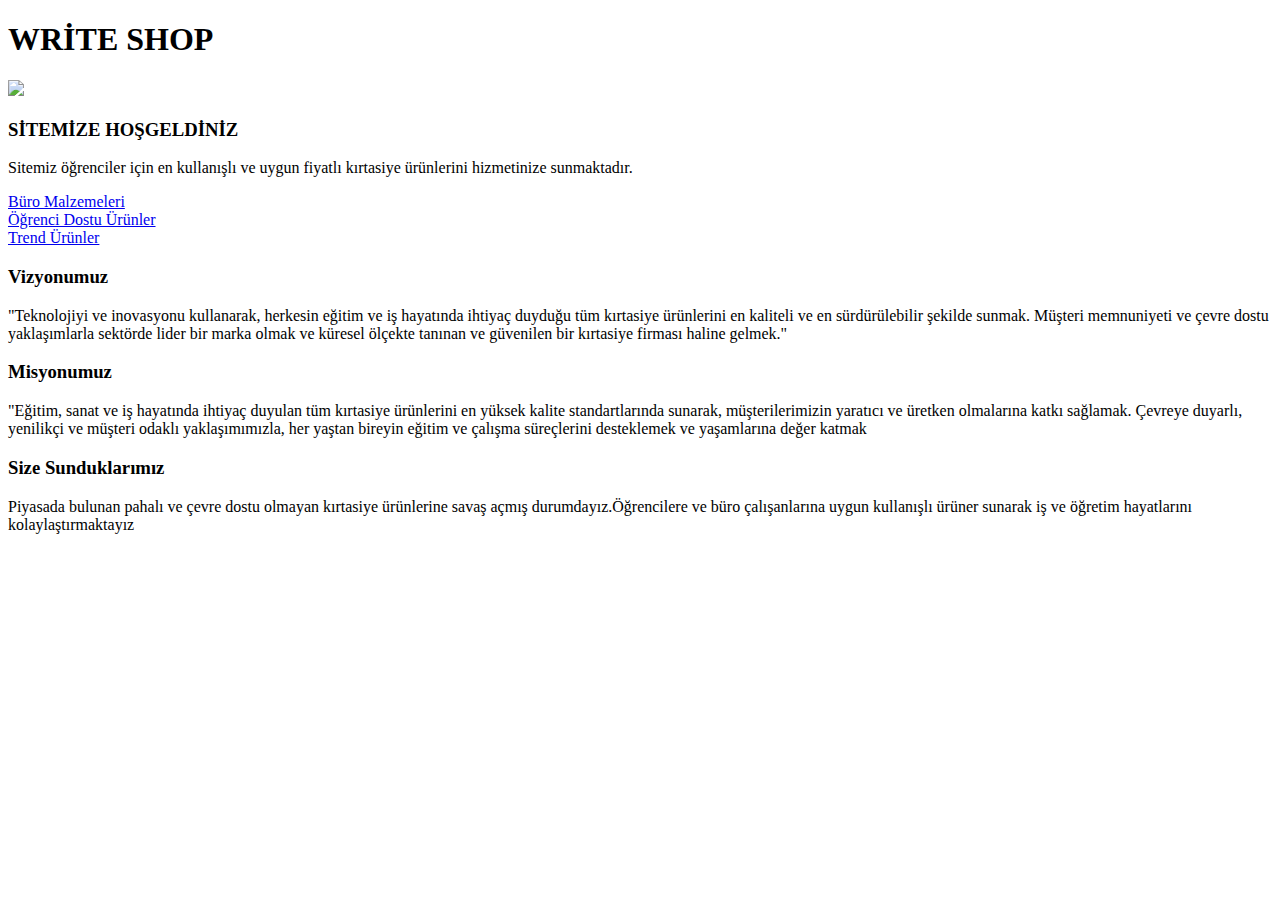
==== index.html @ 9a89c329 "Add files via upload" ====
<!DOCTYPE html>
<html lang="en">
<head>
    <meta charset="UTF-8">
    <meta name="viewport" content="width=device-width, initial-scale=1.0">
    <title>ZEYNEP ÇETİN 232211059</title>
</head>
<body>
   <h1>WRİTE SHOP</h1>
   <img  src="resimler/Ekran Görüntüsü (110).png" weight="200" height="180">
   <h3>SİTEMİZE HOŞGELDİNİZ</h3>
   <p>Sitemiz öğrenciler için en kullanışlı ve uygun fiyatlı kırtasiye ürünlerini hizmetinize sunmaktadır.</p>
   <a href="buromalzemeleri.html">Büro Malzemeleri</a> <br>
   <a href="ogrencidostuurunler.html">Öğrenci Dostu Ürünler</a> <br>
   <a href="trendurunler.html">Trend Ürünler</a>
   <h3>Vizyonumuz</h3> 
   <p>"Teknolojiyi ve inovasyonu kullanarak, herkesin eğitim ve iş hayatında ihtiyaç duyduğu tüm kırtasiye ürünlerini en kaliteli ve en sürdürülebilir şekilde sunmak. Müşteri memnuniyeti ve çevre dostu yaklaşımlarla sektörde lider bir marka olmak ve küresel ölçekte tanınan ve güvenilen bir kırtasiye firması haline gelmek."</p>
   <h3>Misyonumuz</h3>
   <p>"Eğitim, sanat ve iş hayatında ihtiyaç duyulan tüm kırtasiye ürünlerini en yüksek kalite standartlarında sunarak, müşterilerimizin yaratıcı ve üretken olmalarına katkı sağlamak. Çevreye duyarlı, yenilikçi ve müşteri odaklı yaklaşımımızla, her yaştan bireyin eğitim ve çalışma süreçlerini desteklemek ve yaşamlarına değer katmak</p>
<h3>Size Sunduklarımız</h3>
<p>Piyasada bulunan pahalı ve çevre dostu olmayan kırtasiye ürünlerine savaş açmış durumdayız.Öğrencilere ve büro çalışanlarına uygun kullanışlı ürüner sunarak iş ve öğretim hayatlarını kolaylaştırmaktayız</p>
</body>
</html>
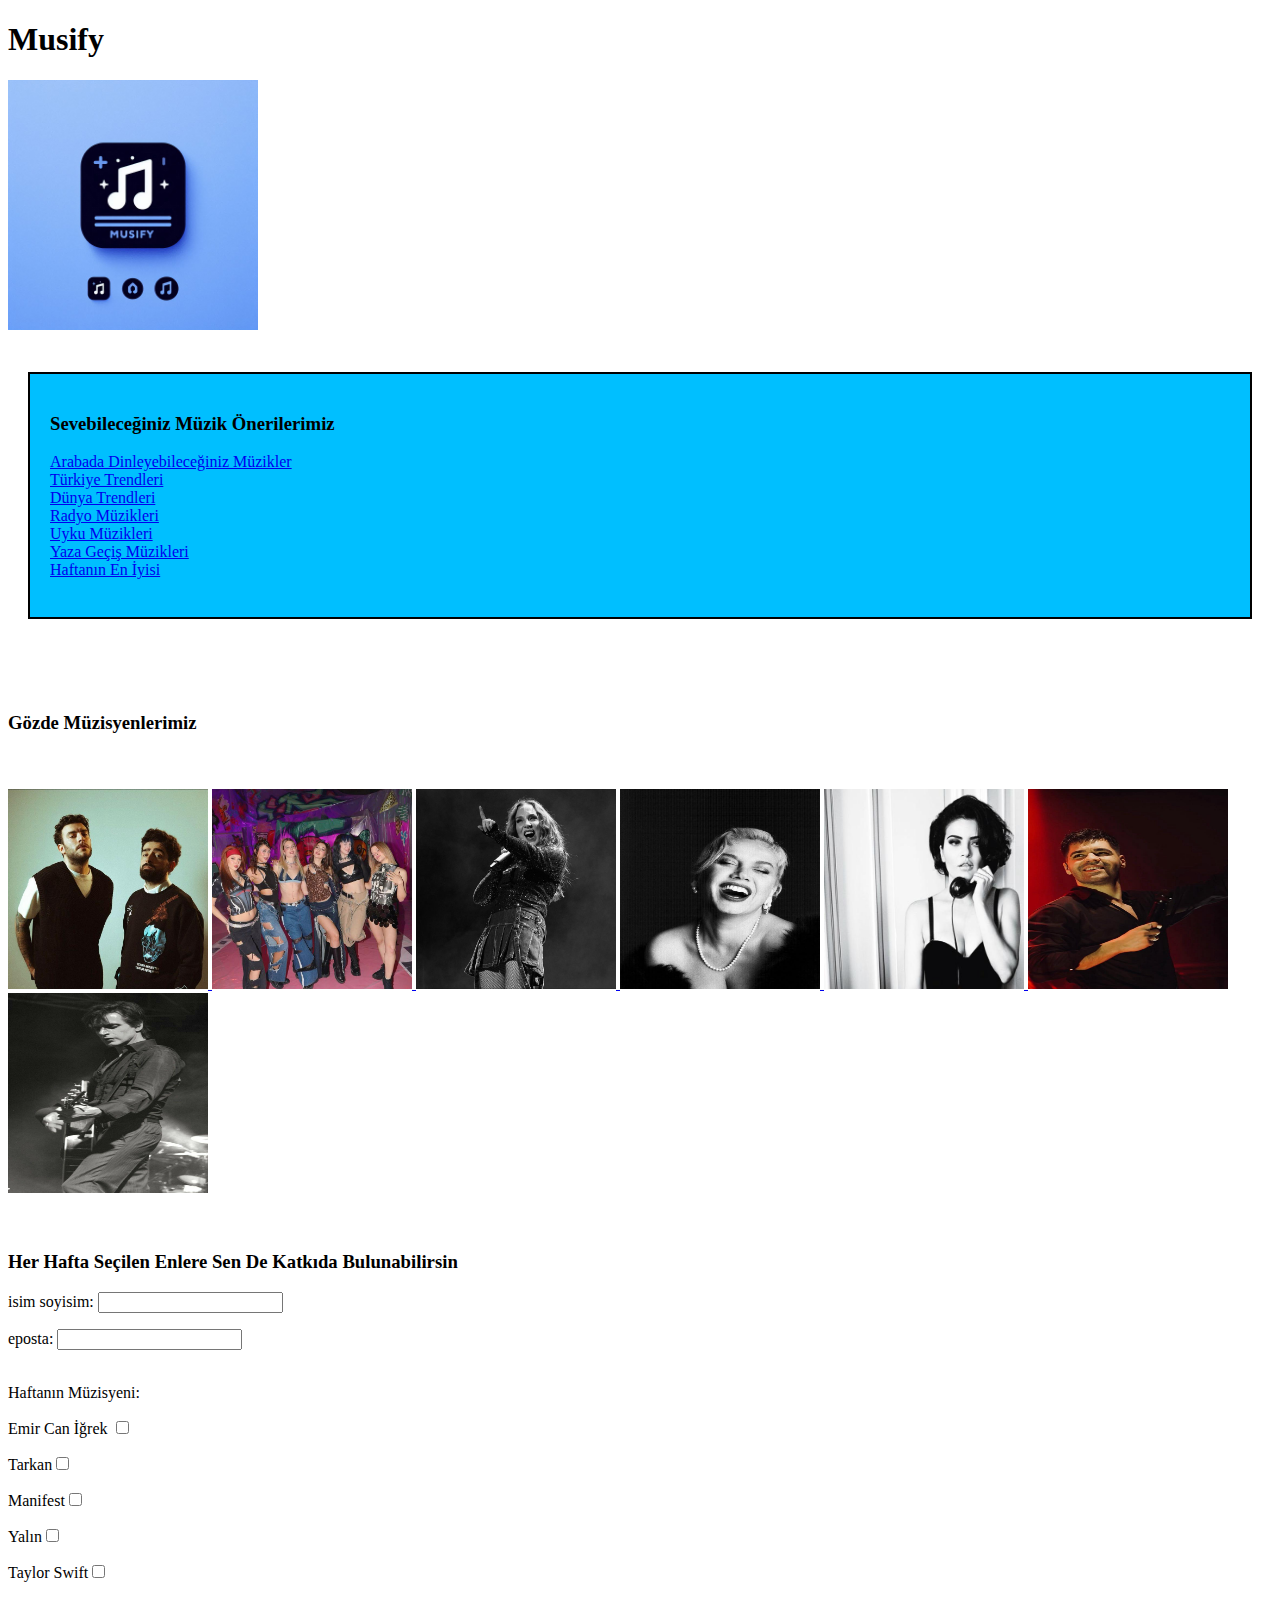
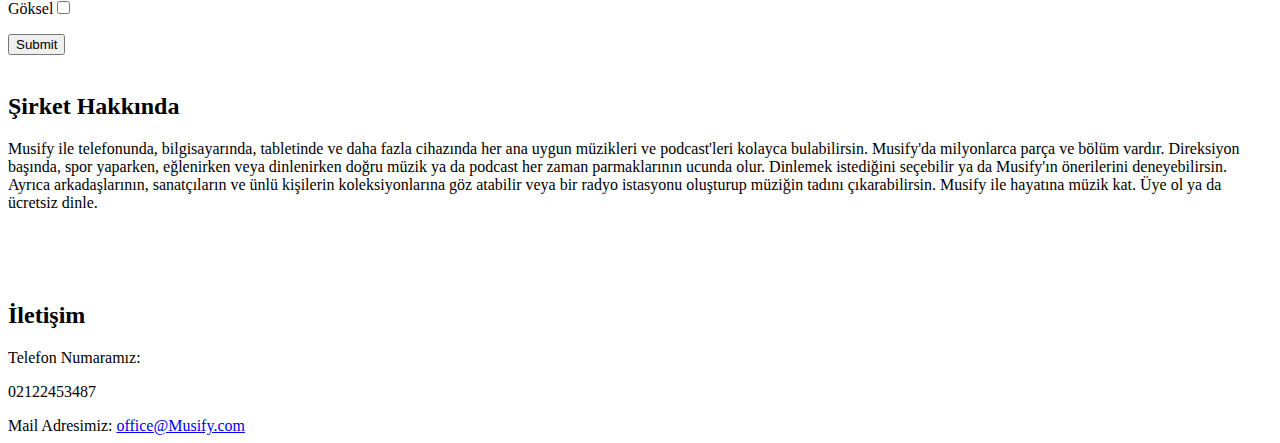
==== commit d74481cc: "Add files via upload" ====
--- a/index.html
+++ b/index.html
@@ -1,23 +1,84 @@
 <!DOCTYPE html>
-<html lang="en">
+<html lang="tr">
 <head>
     <meta charset="UTF-8">
     <meta name="viewport" content="width=device-width, initial-scale=1.0">
-    <title>ZEYNEP ÇETİN 232211059</title>
+    <title>Musify</title>
+    <link rel="icon" type="image/x-icon" href="resimler görüntüler.html/favicon.png">
+        <style>
+            .div-listeler2 {
+                background-color: deepskyblue;
+                color: black;
+                border: 2px solid black;
+                margin: 20px;
+                padding: 20px;
+            }
+        </style>
 </head>
 <body>
-   <h1>WRİTE SHOP</h1>
-   <img  src="resimler/Ekran Görüntüsü (110).png" weight="200" height="180">
-   <h3>SİTEMİZE HOŞGELDİNİZ</h3>
-   <p>Sitemiz öğrenciler için en kullanışlı ve uygun fiyatlı kırtasiye ürünlerini hizmetinize sunmaktadır.</p>
-   <a href="buromalzemeleri.html">Büro Malzemeleri</a> <br>
-   <a href="ogrencidostuurunler.html">Öğrenci Dostu Ürünler</a> <br>
-   <a href="trendurunler.html">Trend Ürünler</a>
-   <h3>Vizyonumuz</h3> 
-   <p>"Teknolojiyi ve inovasyonu kullanarak, herkesin eğitim ve iş hayatında ihtiyaç duyduğu tüm kırtasiye ürünlerini en kaliteli ve en sürdürülebilir şekilde sunmak. Müşteri memnuniyeti ve çevre dostu yaklaşımlarla sektörde lider bir marka olmak ve küresel ölçekte tanınan ve güvenilen bir kırtasiye firması haline gelmek."</p>
-   <h3>Misyonumuz</h3>
-   <p>"Eğitim, sanat ve iş hayatında ihtiyaç duyulan tüm kırtasiye ürünlerini en yüksek kalite standartlarında sunarak, müşterilerimizin yaratıcı ve üretken olmalarına katkı sağlamak. Çevreye duyarlı, yenilikçi ve müşteri odaklı yaklaşımımızla, her yaştan bireyin eğitim ve çalışma süreçlerini desteklemek ve yaşamlarına değer katmak</p>
-<h3>Size Sunduklarımız</h3>
-<p>Piyasada bulunan pahalı ve çevre dostu olmayan kırtasiye ürünlerine savaş açmış durumdayız.Öğrencilere ve büro çalışanlarına uygun kullanışlı ürüner sunarak iş ve öğretim hayatlarını kolaylaştırmaktayız</p>
+    
+    <h1><b>Musify</b></h1>
+    
+    <img src="resimler görüntüler.html/musify.png" alt="Musify Logo" width="250" height="250"> <br> <br>
+    <div class="div-listeler2">
+    <h3 style="background-color: deepskyblue;"  >Sevebileceğiniz Müzik Önerilerimiz</h3>
+    <a href="Arabamüzikleri.html">Arabada Dinleyebileceğiniz Müzikler</a> <br>
+    <a href="TürkiyeTrendleri.html">Türkiye Trendleri</a> <br>
+    <a href="DünyaTrendleri.html">Dünya Trendleri</a> <br>
+    <a href="RadyoMuzikleri.html">Radyo Müzikleri</a> <br>
+    <a href="UykuMuzikleri.html">Uyku Müzikleri</a> <br>
+    <a href="YazaGecisMuzikler.html">Yaza Geçiş Müzikleri</a> <br>  
+<a href="haftanıntop1i.html">Haftanın En İyisi</a> <br> <br>
+</div>
+    
+
+
+    
+    <br> <br> <br>
+    <h3>Gözde Müzisyenlerimiz</h3> <br> <br>
+   <a href="https://tr.wikipedia.org/wiki/Dolu_Kadehi_Ters_Tut" target="_blank" title=" DKTT Wikipedia'ya git"><img src="resimler görüntüler.html/Dolu Kadehi Ters Tut.jpg" alt="Dolu Kadehi Ters Tut" width="200" height="200"> </a>
+   <a href="https://www.haberler.com/haberler/manifest-grubu-uyeleri-kim-18384531-haberi/" target="_blank" title="Manifest Grubu Hakkında"> <img src="resimler görüntüler.html/manifest.jpg" alt="Manifest Grubu" width="200" height="200"> </a>
+   <a href="https://tr.wikipedia.org/wiki/Sertab_Erener" target="_blank" title="Sertap Erener Wikipedia'ya git"> <img src="resimler görüntüler.html/Sertap Erener.jpg" alt="Sertap Erener" width="200" height="200"> </a>
+   <a href="https://tr.wikipedia.org/wiki/Sezen_Aksu" target="_blank" title="Sezen Aksu Wikipedia'ya git"> <img src="resimler görüntüler.html/Sezen Aksu.jpg" alt="Sezen Aksu" width="200" height="200"> </a>
+   <a href="https://tr.wikipedia.org/wiki/G%C3%B6ksel" target="_blank" title="Göksel Wikipedia'ya git"> <img src="resimler görüntüler.html/Göksel.jpg" alt="Göksel" width="200" height="200"> </a>
+   <a href="https://tr.wikipedia.org/wiki/Emir_Can_%C4%B0%C4%9Frek" target="_blank" title="Emir Can İğrek Wikipedia'ya git"> <img src="resimler görüntüler.html/Emircan İğrek.jpg" alt="Emir Can İğrek" width="200" height="200"> </a>
+   <a href="https://tr.wikipedia.org/wiki/Teoman_(%C5%9Fark%C4%B1c%C4%B1)" target="_blank" title="Teoman Wikipedia'ya git"> <img src="resimler görüntüler.html/Teoman.jpg" alt="Teoman" width="200" height="200"> </a>
+<br> <br> <br>
+
+
+<h3>Her Hafta Seçilen Enlere Sen De Katkıda Bulunabilirsin</h3>
+<form action="onay.html" method="get">
+    <p> <label for="isim">isim soyisim:</label> <input type="text" id="isim" name="isim"> </p>
+    <p> <label for="eposta"> eposta:</label> <input type="email" name="eposta" id="eposta"></p>
+     <br> 
+    Haftanın Müzisyeni: <br>
+   <p> <label>Emir Can İğrek</label> <input type="checkbox" id="Emir Can İğrek" name="Emir Can İğrek"></p> 
+    <p><label>Tarkan</label><input type="checkbox" id="Tarkan" name="Tarkan" ></p>
+    <p><label>Manifest</label><input type="checkbox" id="Manifest" name="Manifest"></p>
+    <p><label>Yalın</label><input type="checkbox" id="Yalın" name="Yalın"></p>
+   <p><label>Taylor Swift</label><input type="checkbox" id="Taylor Swift" name="Taylor Swift"></p>
+   <p><label>Göksel</label><input type="checkbox" id="Göksel" name="Göksel"> </p>
+    <input type="submit"> <br> <br>
+</form>
+
+   <h2>Şirket Hakkında</h2> 
+   <p>Musify ile telefonunda, bilgisayarında, tabletinde ve daha fazla cihazında her ana uygun müzikleri ve podcast'leri
+kolayca bulabilirsin.
+Musify'da milyonlarca parça ve bölüm vardır. Direksiyon başında, spor yaparken, eğlenirken veya dinlenirken doğru müzik
+ya da podcast her zaman parmaklarının ucunda olur. Dinlemek istediğini seçebilir ya da Musify'ın önerilerini
+deneyebilirsin.
+Ayrıca arkadaşlarının, sanatçıların ve ünlü kişilerin koleksiyonlarına göz atabilir veya bir radyo istasyonu oluşturup
+müziğin tadını çıkarabilirsin.
+Musify ile hayatına müzik kat. Üye ol ya da ücretsiz dinle.</p> <br> <br> <br>
+
+
+    <h2>İletişim</h2>
+   Telefon Numaramız: <p>02122453487</p>
+   Mail Adresimiz: <a href="https://mail.google.com/mail/u/0/#inbox">office@Musify.com</a>
+
 </body>
-</html>+</html>
+
+
+
+<form method="post" action="onay.html"></form>